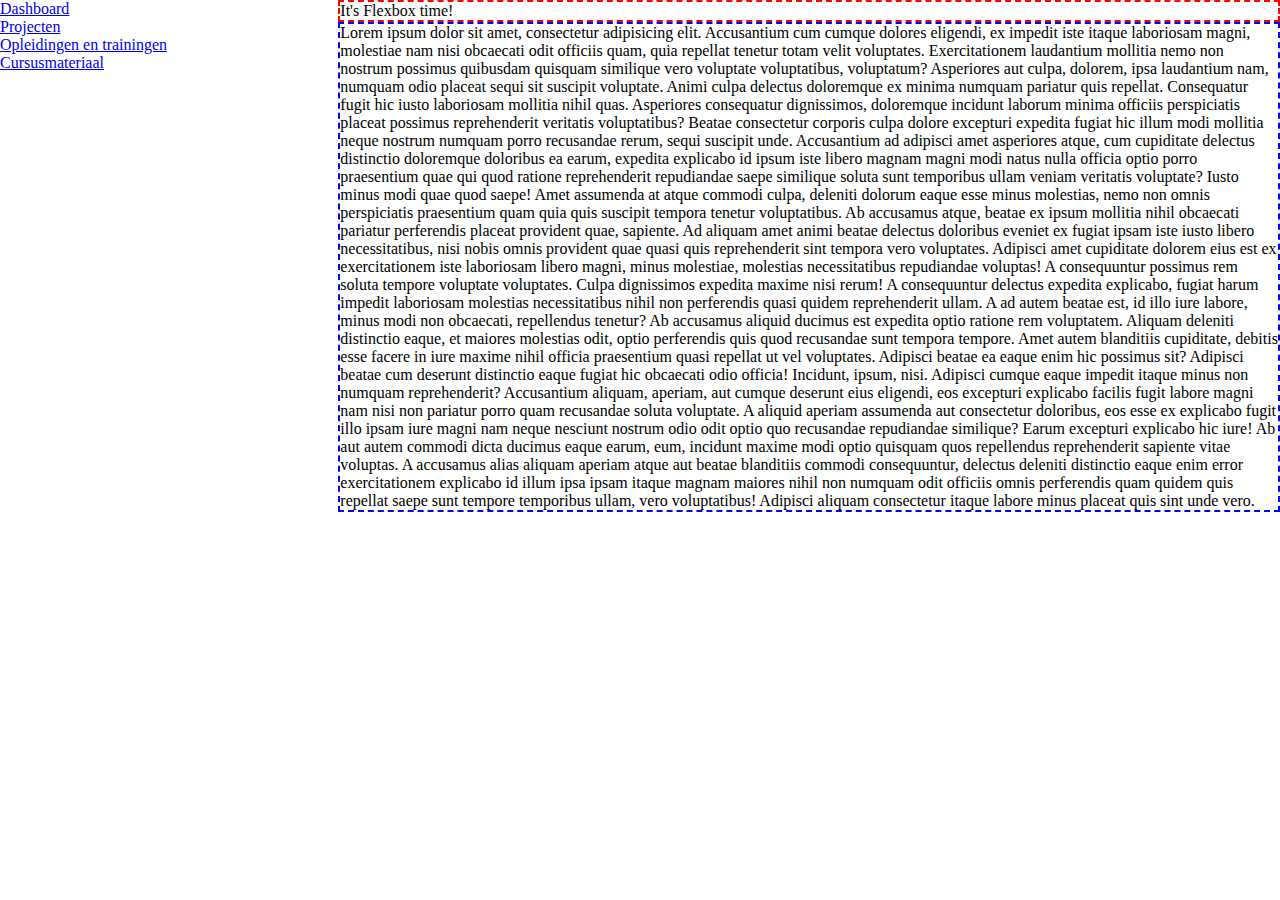
==== opdracht-2/index.html @ d3147784 "Started exercise 2, started a base for the navbar" ====
<!DOCTYPE html>
<html lang="en">
<head>
    <meta charset="UTF-8">
    <link rel="stylesheet" href="../do-not-edit.css">
    <link rel="stylesheet" href="styles.css">
    <title>NOVI Flexbox opdracht 2</title>
</head>
<body>
<aside>
    <nav>
        <ul>
            <li><a href="/">Dashboard</a></li>
            <li><a href="/">Projecten</a></li>
            <li><a href="/">Opleidingen en trainingen</a></li>
            <li><a href="/">Cursusmateriaal</a></li>
        </ul>
    </nav>
</aside>
<main>
    <p class="border-red">It's Flexbox time!</p>
    <p class="border-blue">Lorem ipsum dolor sit amet, consectetur adipisicing elit. Accusantium cum cumque dolores
        eligendi, ex impedit iste itaque laboriosam magni, molestiae nam nisi obcaecati odit officiis quam, quia
        repellat tenetur totam velit voluptates. Exercitationem laudantium mollitia nemo non nostrum possimus quibusdam
        quisquam similique vero voluptate voluptatibus, voluptatum? Asperiores aut culpa, dolorem, ipsa laudantium nam,
        numquam odio placeat sequi sit suscipit voluptate. Animi culpa delectus doloremque ex minima numquam pariatur
        quis repellat. Consequatur fugit hic iusto laboriosam mollitia nihil quas. Asperiores consequatur dignissimos,
        doloremque incidunt laborum minima officiis perspiciatis placeat possimus reprehenderit veritatis voluptatibus?
        Beatae consectetur corporis culpa dolore excepturi expedita fugiat hic illum modi mollitia neque nostrum numquam
        porro recusandae rerum, sequi suscipit unde. Accusantium ad adipisci amet asperiores atque, cum cupiditate
        delectus distinctio doloremque doloribus ea earum, expedita explicabo id ipsum iste libero magnam magni modi
        natus nulla officia optio porro praesentium quae qui quod ratione reprehenderit repudiandae saepe similique
        soluta sunt temporibus ullam veniam veritatis voluptate? Iusto minus modi quae quod saepe! Amet assumenda at
        atque commodi culpa, deleniti dolorum eaque esse minus molestias, nemo non omnis perspiciatis praesentium quam
        quia quis suscipit tempora tenetur voluptatibus. Ab accusamus atque, beatae ex ipsum mollitia nihil obcaecati
        pariatur perferendis placeat provident quae, sapiente. Ad aliquam amet animi beatae delectus doloribus eveniet
        ex fugiat ipsam iste iusto libero necessitatibus, nisi nobis omnis provident quae quasi quis reprehenderit sint
        tempora vero voluptates. Adipisci amet cupiditate dolorem eius est ex exercitationem iste laboriosam libero
        magni, minus molestiae, molestias necessitatibus repudiandae voluptas! A consequuntur possimus rem soluta
        tempore voluptate voluptates. Culpa dignissimos expedita maxime nisi rerum! A consequuntur delectus expedita
        explicabo, fugiat harum impedit laboriosam molestias necessitatibus nihil non perferendis quasi quidem
        reprehenderit ullam. A ad autem beatae est, id illo iure labore, minus modi non obcaecati, repellendus tenetur?
        Ab accusamus aliquid ducimus est expedita optio ratione rem voluptatem. Aliquam deleniti distinctio eaque, et
        maiores molestias odit, optio perferendis quis quod recusandae sunt tempora tempore. Amet autem blanditiis
        cupiditate, debitis esse facere in iure maxime nihil officia praesentium quasi repellat ut vel voluptates.
        Adipisci beatae ea eaque enim hic possimus sit? Adipisci beatae cum deserunt distinctio eaque fugiat hic
        obcaecati odio officia! Incidunt, ipsum, nisi. Adipisci cumque eaque impedit itaque minus non numquam
        reprehenderit? Accusantium aliquam, aperiam, aut cumque deserunt eius eligendi, eos excepturi explicabo facilis
        fugit labore magni nam nisi non pariatur porro quam recusandae soluta voluptate. A aliquid aperiam assumenda aut
        consectetur doloribus, eos esse ex explicabo fugit illo ipsam iure magni nam neque nesciunt nostrum odio odit
        optio quo recusandae repudiandae similique? Earum excepturi explicabo hic iure! Ab aut autem commodi dicta
        ducimus eaque earum, eum, incidunt maxime modi optio quisquam quos repellendus reprehenderit sapiente vitae
        voluptas. A accusamus alias aliquam aperiam atque aut beatae blanditiis commodi consequuntur, delectus deleniti
        distinctio eaque enim error exercitationem explicabo id illum ipsa ipsam itaque magnam maiores nihil non numquam
        odit officiis omnis perferendis quam quidem quis repellat saepe sunt tempore temporibus ullam, vero
        voluptatibus! Adipisci aliquam consectetur itaque labore minus placeat quis sint unde vero.</p>
</main>
</body>
</html>
---- opdracht-2/styles.css ----
* {
    box-sizing: border-box;
    margin: 0;
    padding: 0;
}

html, body {
    height: 100%;
}

body{
    display: flex;
    flex-direction: row;
    justify-content: flex-start;
}

.border-red, .border-blue, .border-green {
    border: 2px dashed;
}

.border-red {
    border-color: red;
}

.border-blue {
    border-color: blue;
}

.border-green {
    border-color: green;
}

/* ------------------ Navbar ------------------------- */
aside {
    display: flex;
    flex-basis: 250px;
    flex-shrink: 0;
    flex-grow: 1;
}


/* ------------------ Main content ------------------------- */
main {
    display: flex;
    flex-direction: column;
    justify-content: flex-start;
    flex-basis: 500px;
    flex-grow: 5;
    overflow: auto;
}
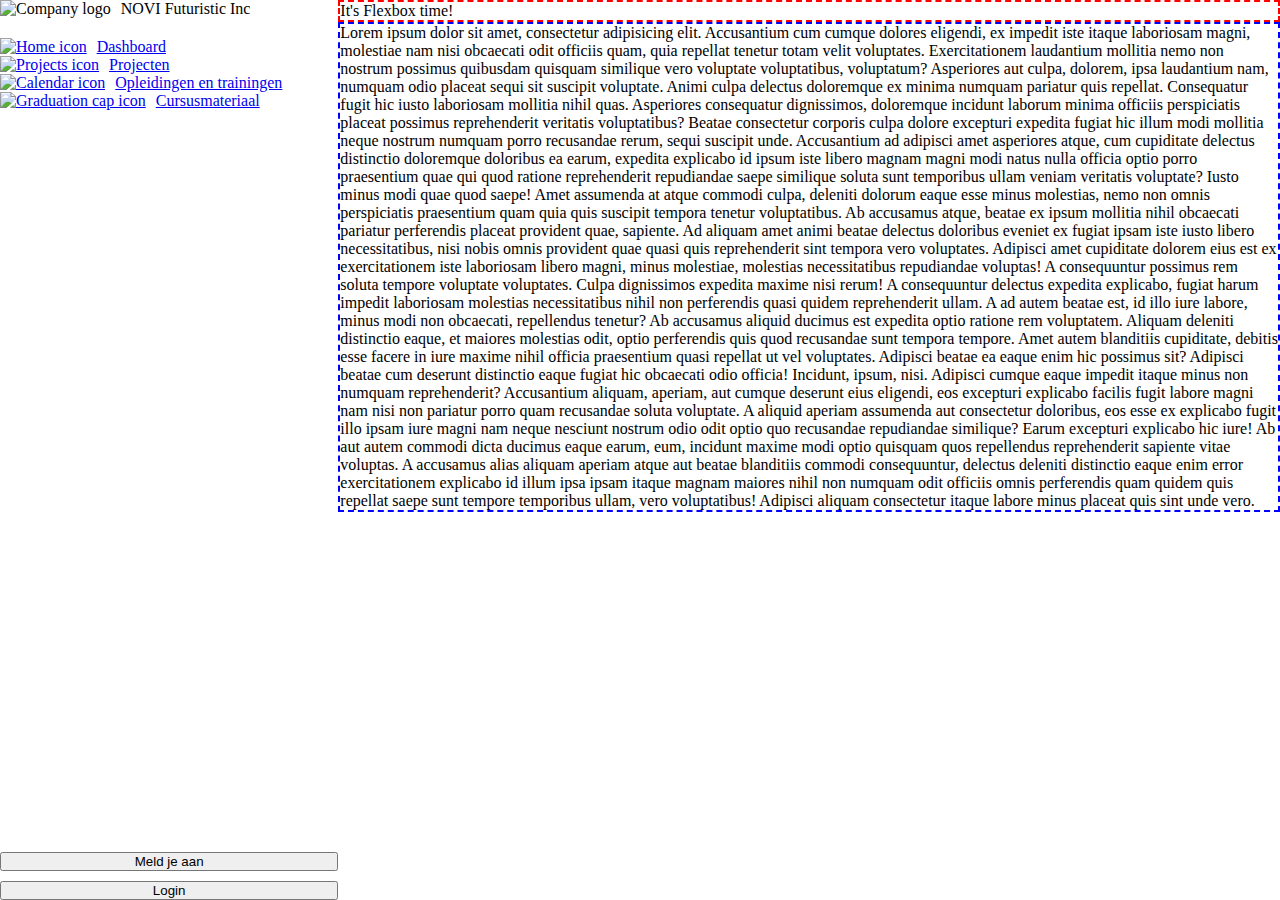
==== commit 4f680efb: "finished navbar" ====
--- a/opdracht-2/index.html
+++ b/opdracht-2/index.html
@@ -8,14 +8,47 @@
 </head>
 <body>
 <aside>
-    <nav>
-        <ul>
-            <li><a href="/">Dashboard</a></li>
-            <li><a href="/">Projecten</a></li>
-            <li><a href="/">Opleidingen en trainingen</a></li>
-            <li><a href="/">Cursusmateriaal</a></li>
+    <nav class="navbar">
+        <div class="navbar-org">
+            <img src="../assets/logo-acme.svg" alt="Company logo"/>
+            <p>NOVI Futuristic Inc</p>
+        </div>
+        <ul class="menu-links">
+            <li>
+                <a class="menu-link-content" href="/">
+                    <img src="../assets/home.svg" alt="Home icon"/>
+                    Dashboard
+                </a>
+            </li>
+            <li>
+                <a class="menu-link-content" href="/">
+                    <img src="../assets/apps.svg" alt="Projects icon"/>
+                    Projecten
+                </a>
+            </li>
+            <li>
+                <a class="menu-link-content" href="/">
+                    <img src="../assets/calendar.svg" alt="Calendar icon"/>
+                    Opleidingen en trainingen
+                </a>
+            </li>
+            <li>
+                <a class="menu-link-content" href="/">
+                    <img src="../assets/graduation-cap.svg" alt="Graduation cap icon"/>
+                    Cursusmateriaal
+                </a>
+            </li>
+        </ul>
+        <ul class="buttons">
+            <li>
+                <button class="button-primary" type="button">Meld je aan</button>
+            </li>
+            <li>
+                <button class="button-secondary" type="button">Login</button>
+            </li>
         </ul>
     </nav>
+
 </aside>
 <main>
     <p class="border-red">It's Flexbox time!</p>
--- a/opdracht-2/styles.css
+++ b/opdracht-2/styles.css
@@ -1,3 +1,5 @@
+/* ------------------ Global ------------------------- */
+
 * {
     box-sizing: border-box;
     margin: 0;
@@ -13,6 +15,13 @@
     flex-direction: row;
     justify-content: flex-start;
 }
+
+ul {
+    list-style-type: none;
+}
+
+/* ------------------ For testing only ------------------------- */
+/* remove before final upload*/
 
 .border-red, .border-blue, .border-green {
     border: 2px dashed;
@@ -31,13 +40,66 @@
 }
 
 /* ------------------ Navbar ------------------------- */
-aside {
+aside{
+    display:flex;
+    flex-basis:250px;
+    flex-shrink: 0;
+    flex-grow: 1;
+}
+
+nav {
     display: flex;
     flex-basis: 250px;
     flex-shrink: 0;
     flex-grow: 1;
 }
 
+.navbar {
+    display: flex;
+    flex-direction: column;
+    justify-content: flex-start;
+    gap: 20px;
+}
+
+.navbar-org{
+    display: flex;
+    flex-direction: row;
+    justify-content: flex-start;
+    gap: 10px;
+}
+
+.navbar ul{
+    display: flex;
+    flex-direction: column;
+    justify-content: flex-start;
+}
+
+.menu-links{
+    display: flex;
+    flex-direction: row;
+    justify-content: flex-start;
+}
+.menu-link-content{
+    display: flex;
+    flex-direction: row;
+    justify-content: flex-start;
+    align-content: baseline;
+    gap: 10px;
+}
+
+.navbar .buttons {
+    display: flex;
+    flex-direction: column;
+    justify-content: flex-end;
+    gap: 10px;
+    flex-grow: 1;
+}
+
+.buttons li{
+    display: flex;
+    flex-direction: column;
+    justify-content: center;
+}
 
 /* ------------------ Main content ------------------------- */
 main {
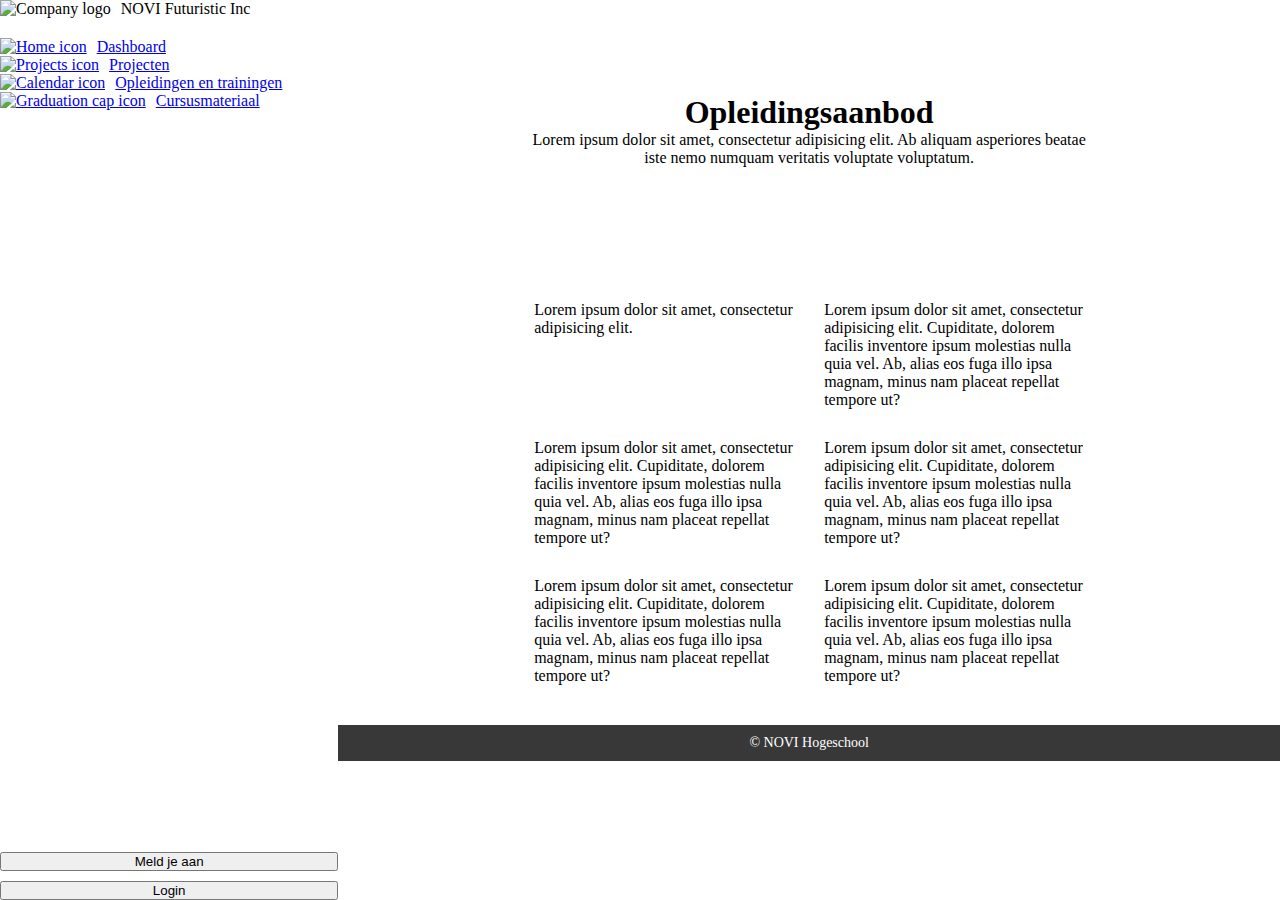
==== commit f4c71a89: "Added header, footer and main content boxes." ====
--- a/opdracht-2/index.html
+++ b/opdracht-2/index.html
@@ -50,43 +50,51 @@
     </nav>
 
 </aside>
-<main>
-    <p class="border-red">It's Flexbox time!</p>
-    <p class="border-blue">Lorem ipsum dolor sit amet, consectetur adipisicing elit. Accusantium cum cumque dolores
-        eligendi, ex impedit iste itaque laboriosam magni, molestiae nam nisi obcaecati odit officiis quam, quia
-        repellat tenetur totam velit voluptates. Exercitationem laudantium mollitia nemo non nostrum possimus quibusdam
-        quisquam similique vero voluptate voluptatibus, voluptatum? Asperiores aut culpa, dolorem, ipsa laudantium nam,
-        numquam odio placeat sequi sit suscipit voluptate. Animi culpa delectus doloremque ex minima numquam pariatur
-        quis repellat. Consequatur fugit hic iusto laboriosam mollitia nihil quas. Asperiores consequatur dignissimos,
-        doloremque incidunt laborum minima officiis perspiciatis placeat possimus reprehenderit veritatis voluptatibus?
-        Beatae consectetur corporis culpa dolore excepturi expedita fugiat hic illum modi mollitia neque nostrum numquam
-        porro recusandae rerum, sequi suscipit unde. Accusantium ad adipisci amet asperiores atque, cum cupiditate
-        delectus distinctio doloremque doloribus ea earum, expedita explicabo id ipsum iste libero magnam magni modi
-        natus nulla officia optio porro praesentium quae qui quod ratione reprehenderit repudiandae saepe similique
-        soluta sunt temporibus ullam veniam veritatis voluptate? Iusto minus modi quae quod saepe! Amet assumenda at
-        atque commodi culpa, deleniti dolorum eaque esse minus molestias, nemo non omnis perspiciatis praesentium quam
-        quia quis suscipit tempora tenetur voluptatibus. Ab accusamus atque, beatae ex ipsum mollitia nihil obcaecati
-        pariatur perferendis placeat provident quae, sapiente. Ad aliquam amet animi beatae delectus doloribus eveniet
-        ex fugiat ipsam iste iusto libero necessitatibus, nisi nobis omnis provident quae quasi quis reprehenderit sint
-        tempora vero voluptates. Adipisci amet cupiditate dolorem eius est ex exercitationem iste laboriosam libero
-        magni, minus molestiae, molestias necessitatibus repudiandae voluptas! A consequuntur possimus rem soluta
-        tempore voluptate voluptates. Culpa dignissimos expedita maxime nisi rerum! A consequuntur delectus expedita
-        explicabo, fugiat harum impedit laboriosam molestias necessitatibus nihil non perferendis quasi quidem
-        reprehenderit ullam. A ad autem beatae est, id illo iure labore, minus modi non obcaecati, repellendus tenetur?
-        Ab accusamus aliquid ducimus est expedita optio ratione rem voluptatem. Aliquam deleniti distinctio eaque, et
-        maiores molestias odit, optio perferendis quis quod recusandae sunt tempora tempore. Amet autem blanditiis
-        cupiditate, debitis esse facere in iure maxime nihil officia praesentium quasi repellat ut vel voluptates.
-        Adipisci beatae ea eaque enim hic possimus sit? Adipisci beatae cum deserunt distinctio eaque fugiat hic
-        obcaecati odio officia! Incidunt, ipsum, nisi. Adipisci cumque eaque impedit itaque minus non numquam
-        reprehenderit? Accusantium aliquam, aperiam, aut cumque deserunt eius eligendi, eos excepturi explicabo facilis
-        fugit labore magni nam nisi non pariatur porro quam recusandae soluta voluptate. A aliquid aperiam assumenda aut
-        consectetur doloribus, eos esse ex explicabo fugit illo ipsam iure magni nam neque nesciunt nostrum odio odit
-        optio quo recusandae repudiandae similique? Earum excepturi explicabo hic iure! Ab aut autem commodi dicta
-        ducimus eaque earum, eum, incidunt maxime modi optio quisquam quos repellendus reprehenderit sapiente vitae
-        voluptas. A accusamus alias aliquam aperiam atque aut beatae blanditiis commodi consequuntur, delectus deleniti
-        distinctio eaque enim error exercitationem explicabo id illum ipsa ipsam itaque magnam maiores nihil non numquam
-        odit officiis omnis perferendis quam quidem quis repellat saepe sunt tempore temporibus ullam, vero
-        voluptatibus! Adipisci aliquam consectetur itaque labore minus placeat quis sint unde vero.</p>
-</main>
+
+<div class="content-wrapper">
+    <header class="header">
+        <div class="header-content">
+            <h1 class="header-title">Opleidingsaanbod</h1>
+            <p class="header-subtitle">Lorem ipsum dolor sit amet, consectetur adipisicing elit. Ab aliquam asperiores
+                beatae iste nemo numquam veritatis voluptate voluptatum.</p>
+        </div>
+    </header>
+    <main>
+        <div class="product-table">
+            <article class="product-card">
+                <p class="product-text">Lorem ipsum dolor sit amet, consectetur adipisicing elit.</p>
+            </article>
+            <article class="product-card">
+                <p class="product-text">Lorem ipsum dolor sit amet, consectetur adipisicing elit. Cupiditate, dolorem
+                    facilis inventore ipsum molestias nulla quia vel. Ab, alias eos fuga illo ipsa magnam, minus nam
+                    placeat repellat tempore ut?</p>
+            </article>
+            <article class="product-card">
+
+                <p class="product-text">Lorem ipsum dolor sit amet, consectetur adipisicing elit. Cupiditate, dolorem
+                    facilis inventore ipsum molestias nulla quia vel. Ab, alias eos fuga illo ipsa magnam, minus nam
+                    placeat repellat tempore ut?</p>
+            </article>
+            <article class="product-card">
+                <p class="product-text">Lorem ipsum dolor sit amet, consectetur adipisicing elit. Cupiditate, dolorem
+                    facilis inventore ipsum molestias nulla quia vel. Ab, alias eos fuga illo ipsa magnam, minus nam
+                    placeat repellat tempore ut?</p>
+            </article>
+            <article class="product-card">
+                <p class="product-text">Lorem ipsum dolor sit amet, consectetur adipisicing elit. Cupiditate, dolorem
+                    facilis inventore ipsum molestias nulla quia vel. Ab, alias eos fuga illo ipsa magnam, minus nam
+                    placeat repellat tempore ut?</p>
+            </article>
+            <article class="product-card">
+                <p class="product-text">Lorem ipsum dolor sit amet, consectetur adipisicing elit. Cupiditate, dolorem
+                    facilis inventore ipsum molestias nulla quia vel. Ab, alias eos fuga illo ipsa magnam, minus nam
+                    placeat repellat tempore ut?</p>
+            </article>
+        </div>
+    </main>
+    <footer class="footer">
+        <p class="footer-copyright">&copy; NOVI Hogeschool</p>
+    </footer>
+</div>
 </body>
 </html>--- a/opdracht-2/styles.css
+++ b/opdracht-2/styles.css
@@ -10,7 +10,7 @@
     height: 100%;
 }
 
-body{
+body {
     display: flex;
     flex-direction: row;
     justify-content: flex-start;
@@ -40,9 +40,9 @@
 }
 
 /* ------------------ Navbar ------------------------- */
-aside{
-    display:flex;
-    flex-basis:250px;
+aside {
+    display: flex;
+    flex-basis: 250px;
     flex-shrink: 0;
     flex-grow: 1;
 }
@@ -61,25 +61,26 @@
     gap: 20px;
 }
 
-.navbar-org{
+.navbar-org {
     display: flex;
     flex-direction: row;
     justify-content: flex-start;
     gap: 10px;
 }
 
-.navbar ul{
+.navbar ul {
     display: flex;
     flex-direction: column;
     justify-content: flex-start;
 }
 
-.menu-links{
+.menu-links {
     display: flex;
     flex-direction: row;
     justify-content: flex-start;
 }
-.menu-link-content{
+
+.menu-link-content {
     display: flex;
     flex-direction: row;
     justify-content: flex-start;
@@ -95,14 +96,33 @@
     flex-grow: 1;
 }
 
-.buttons li{
+.buttons li {
     display: flex;
     flex-direction: column;
     justify-content: center;
 }
 
+/* ------------------ Header ------------------------- */
+
+header {
+    background-image: url("../assets/placeholder-image.svg");
+    background-size: cover;
+    background-position: center;
+}
+
+.header {
+    display: flex;
+    flex-direction: column;
+    justify-content: center;
+    padding: 10% 20%;
+}
+
+.header-content {
+    text-align: center;
+}
+
 /* ------------------ Main content ------------------------- */
-main {
+.content-wrapper {
     display: flex;
     flex-direction: column;
     justify-content: flex-start;
@@ -111,3 +131,38 @@
     overflow: auto;
 }
 
+main {
+    display: flex;
+    flex-direction: row;
+    justify-content: flex-start;
+}
+
+/* ------------------ Product cards ------------------------- */
+.product-table {
+    display: flex;
+    flex-direction: row;
+    justify-content: center;
+    flex-wrap: wrap;
+    padding: 40px 10%;
+    gap: 30px;
+}
+
+.product-card {
+    display: flex;
+    flex-basis: 260px;
+}
+
+/* ------------------ Footer ------------------------- */
+
+.footer {
+    display: flex;
+    flex-direction: column;
+    background-color: #383838;
+    padding-block: 10px;
+}
+
+.footer-copyright {
+    font-size: 14px;
+    color: #ffffff;
+    text-align: center;
+}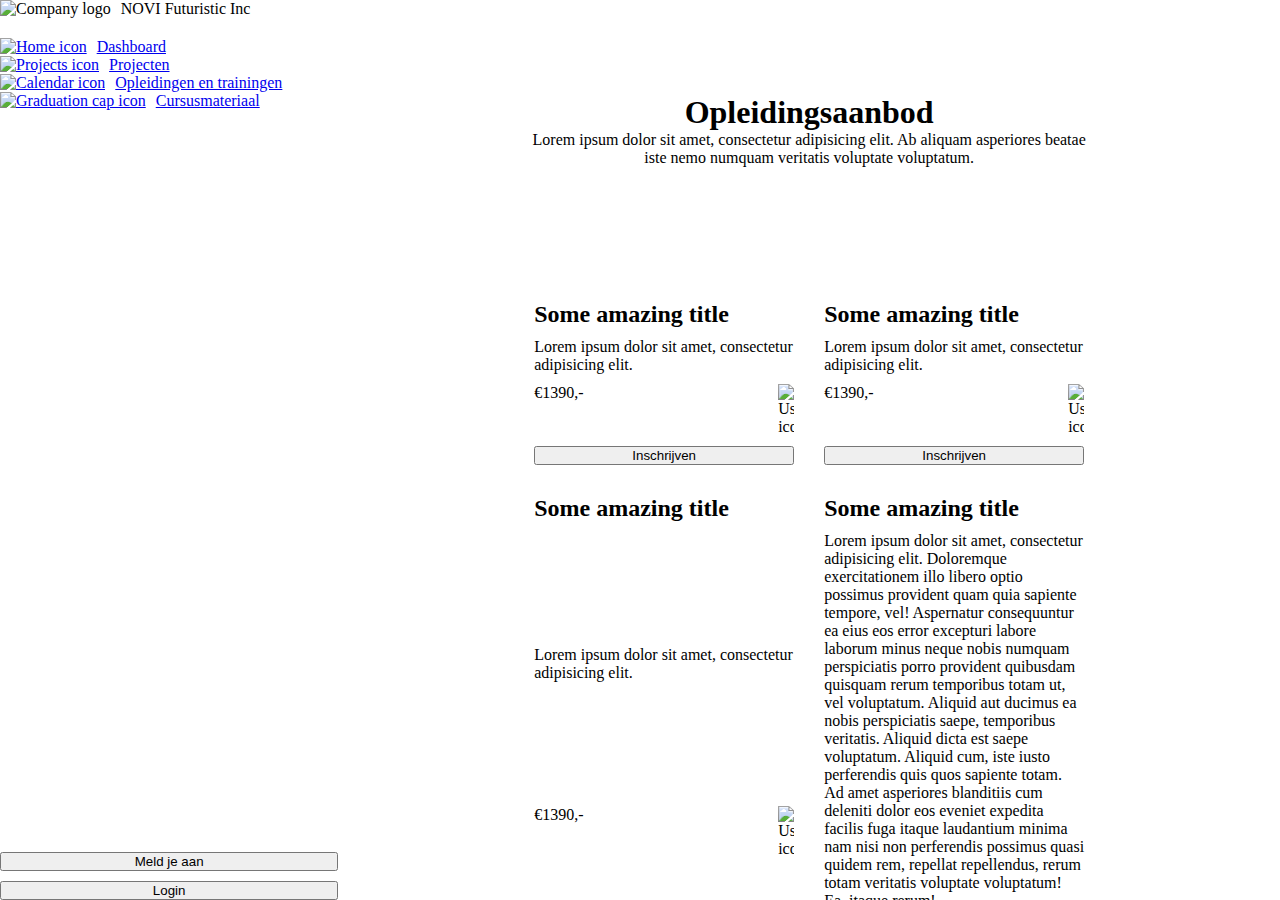
==== commit 70abc42c: "Context boxes base finished. Product images to be added." ====
--- a/opdracht-2/index.html
+++ b/opdracht-2/index.html
@@ -62,33 +62,77 @@
     <main>
         <div class="product-table">
             <article class="product-card">
+<!--                <img class="product-image" src="../assets/placeholder-image.svg" alt="Product image"/>-->
+                <h2 class="product-title">Some amazing title</h2>
                 <p class="product-text">Lorem ipsum dolor sit amet, consectetur adipisicing elit.</p>
+                <div class="product-prize-line">
+                    <p class="product-prize">€1390,-</p>
+                    <img src="../assets/users-alt.svg" alt="Users icon"/>
+                </div>
+                <button class="button-secondary" type="button">Inschrijven</button>
             </article>
             <article class="product-card">
-                <p class="product-text">Lorem ipsum dolor sit amet, consectetur adipisicing elit. Cupiditate, dolorem
-                    facilis inventore ipsum molestias nulla quia vel. Ab, alias eos fuga illo ipsa magnam, minus nam
-                    placeat repellat tempore ut?</p>
+                <h2 class="product-title">Some amazing title</h2>
+                <p class="product-text">Lorem ipsum dolor sit amet, consectetur adipisicing elit.</p>
+                <div class="product-prize-line">
+                    <p class="product-prize">€1390,-</p>
+                    <img src="../assets/users-alt.svg" alt="Users icon"/>
+                </div>
+                <button class="button-secondary" type="button">Inschrijven</button>
             </article>
             <article class="product-card">
-
-                <p class="product-text">Lorem ipsum dolor sit amet, consectetur adipisicing elit. Cupiditate, dolorem
-                    facilis inventore ipsum molestias nulla quia vel. Ab, alias eos fuga illo ipsa magnam, minus nam
-                    placeat repellat tempore ut?</p>
+                <h2 class="product-title">Some amazing title</h2>
+                <p class="product-text">Lorem ipsum dolor sit amet, consectetur adipisicing elit.</p>
+                <div class="product-prize-line">
+                    <p class="product-prize">€1390,-</p>
+                    <img src="../assets/users-alt.svg" alt="Users icon"/>
+                </div>
+                <button class="button-secondary" type="button">Inschrijven</button>
             </article>
             <article class="product-card">
-                <p class="product-text">Lorem ipsum dolor sit amet, consectetur adipisicing elit. Cupiditate, dolorem
-                    facilis inventore ipsum molestias nulla quia vel. Ab, alias eos fuga illo ipsa magnam, minus nam
-                    placeat repellat tempore ut?</p>
+                <h2 class="product-title">Some amazing title</h2>
+                <p class="product-text">Lorem ipsum dolor sit amet, consectetur adipisicing elit. Doloremque exercitationem illo libero optio possimus provident quam quia sapiente tempore, vel! Aspernatur consequuntur ea eius eos error excepturi labore laborum minus neque nobis numquam perspiciatis porro provident quibusdam quisquam rerum temporibus totam ut, vel voluptatum. Aliquid aut ducimus ea nobis perspiciatis saepe, temporibus veritatis. Aliquid dicta est saepe voluptatum. Aliquid cum, iste iusto perferendis quis quos sapiente totam. Ad amet asperiores blanditiis cum deleniti dolor eos eveniet expedita facilis fuga itaque laudantium minima nam nisi non perferendis possimus quasi quidem rem, repellat repellendus, rerum totam veritatis voluptate voluptatum! Ea, itaque rerum!</p>
+                <div class="product-prize-line">
+                    <p class="product-prize">€1390,-</p>
+                    <img src="../assets/users-alt.svg" alt="Users icon"/>
+                </div>
+                <button class="button-secondary" type="button">Inschrijven</button>
             </article>
             <article class="product-card">
-                <p class="product-text">Lorem ipsum dolor sit amet, consectetur adipisicing elit. Cupiditate, dolorem
-                    facilis inventore ipsum molestias nulla quia vel. Ab, alias eos fuga illo ipsa magnam, minus nam
-                    placeat repellat tempore ut?</p>
+                <h2 class="product-title">Some amazing title</h2>
+                <p class="product-text">Lorem ipsum dolor sit amet, consectetur adipisicing elit.</p>
+                <div class="product-prize-line">
+                    <p class="product-prize">€1390,-</p>
+                    <img src="../assets/users-alt.svg" alt="Users icon"/>
+                </div>
+                <button class="button-secondary" type="button">Inschrijven</button>
             </article>
             <article class="product-card">
-                <p class="product-text">Lorem ipsum dolor sit amet, consectetur adipisicing elit. Cupiditate, dolorem
-                    facilis inventore ipsum molestias nulla quia vel. Ab, alias eos fuga illo ipsa magnam, minus nam
-                    placeat repellat tempore ut?</p>
+                <h2 class="product-title">Some amazing title</h2>
+                <p class="product-text">Lorem ipsum dolor sit amet, consectetur adipisicing elit.</p>
+                <div class="product-prize-line">
+                    <p class="product-prize">€1390,-</p>
+                    <img src="../assets/users-alt.svg" alt="Users icon"/>
+                </div>
+                <button class="button-secondary" type="button">Inschrijven</button>
+            </article>
+            <article class="product-card">
+                <h2 class="product-title">Some amazing title</h2>
+                <p class="product-text">Lorem ipsum dolor sit amet, consectetur adipisicing elit.</p>
+                <div class="product-prize-line">
+                    <p class="product-prize">€1390,-</p>
+                    <img src="../assets/users-alt.svg" alt="Users icon"/>
+                </div>
+                <button class="button-secondary" type="button">Inschrijven</button>
+            </article>
+            <article class="product-card">
+                <h2 class="product-title">Some amazing title</h2>
+                <p class="product-text">Lorem ipsum dolor sit amet, consectetur adipisicing elit.</p>
+                <div class="product-prize-line">
+                    <p class="product-prize">€1390,-</p>
+                    <img src="../assets/users-alt.svg" alt="Users icon"/>
+                </div>
+                <button class="button-secondary" type="button">Inschrijven</button>
             </article>
         </div>
     </main>
--- a/opdracht-2/styles.css
+++ b/opdracht-2/styles.css
@@ -149,7 +149,20 @@
 
 .product-card {
     display: flex;
+    flex-direction: column;
+    justify-content: space-between;
     flex-basis: 260px;
+    gap: 10px;
+}
+
+.product-prize-line{
+    display: flex;
+    flex-direction: row;
+    justify-content: space-between;
+}
+
+.product-prize-line img{
+    width: 16px;
 }
 
 /* ------------------ Footer ------------------------- */
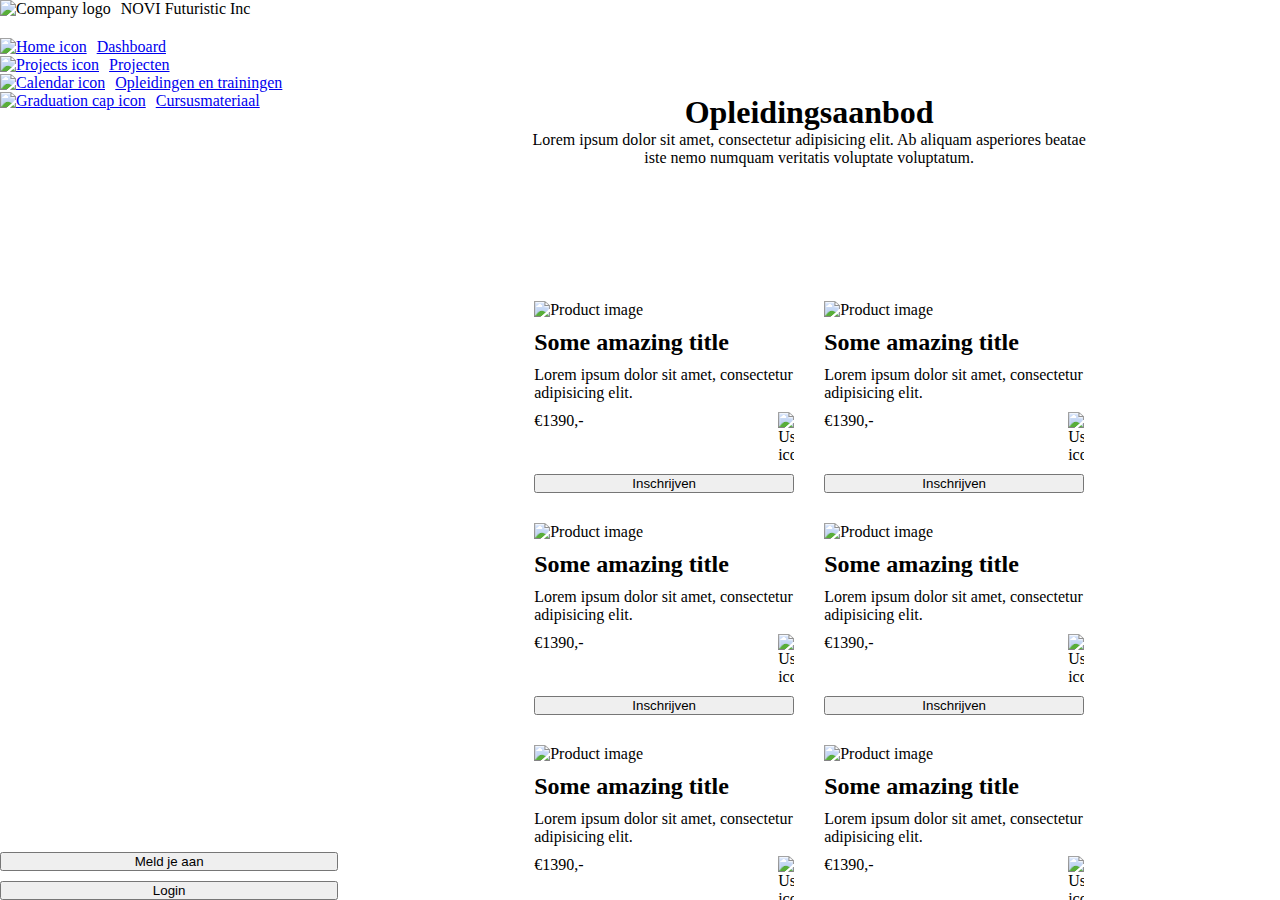
==== commit 3dbe907c: "finished" ====
--- a/opdracht-2/index.html
+++ b/opdracht-2/index.html
@@ -7,6 +7,8 @@
     <title>NOVI Flexbox opdracht 2</title>
 </head>
 <body>
+
+<!--S I D E B A R-->
 <aside>
     <nav class="navbar">
         <div class="navbar-org">
@@ -52,6 +54,8 @@
 </aside>
 
 <div class="content-wrapper">
+
+    <!--H E A D E R-->
     <header class="header">
         <div class="header-content">
             <h1 class="header-title">Opleidingsaanbod</h1>
@@ -60,9 +64,11 @@
         </div>
     </header>
     <main>
+
+        <!--P R O D U C T   B O X E S-->
         <div class="product-table">
             <article class="product-card">
-<!--                <img class="product-image" src="../assets/placeholder-image.svg" alt="Product image"/>-->
+                <img class="product-image" src="../assets/placeholder-image.svg" alt="Product image"/>
                 <h2 class="product-title">Some amazing title</h2>
                 <p class="product-text">Lorem ipsum dolor sit amet, consectetur adipisicing elit.</p>
                 <div class="product-prize-line">
@@ -72,6 +78,7 @@
                 <button class="button-secondary" type="button">Inschrijven</button>
             </article>
             <article class="product-card">
+                <img class="product-image" src="../assets/placeholder-image.svg" alt="Product image"/>
                 <h2 class="product-title">Some amazing title</h2>
                 <p class="product-text">Lorem ipsum dolor sit amet, consectetur adipisicing elit.</p>
                 <div class="product-prize-line">
@@ -81,6 +88,7 @@
                 <button class="button-secondary" type="button">Inschrijven</button>
             </article>
             <article class="product-card">
+                <img class="product-image" src="../assets/placeholder-image.svg" alt="Product image"/>
                 <h2 class="product-title">Some amazing title</h2>
                 <p class="product-text">Lorem ipsum dolor sit amet, consectetur adipisicing elit.</p>
                 <div class="product-prize-line">
@@ -90,15 +98,7 @@
                 <button class="button-secondary" type="button">Inschrijven</button>
             </article>
             <article class="product-card">
-                <h2 class="product-title">Some amazing title</h2>
-                <p class="product-text">Lorem ipsum dolor sit amet, consectetur adipisicing elit. Doloremque exercitationem illo libero optio possimus provident quam quia sapiente tempore, vel! Aspernatur consequuntur ea eius eos error excepturi labore laborum minus neque nobis numquam perspiciatis porro provident quibusdam quisquam rerum temporibus totam ut, vel voluptatum. Aliquid aut ducimus ea nobis perspiciatis saepe, temporibus veritatis. Aliquid dicta est saepe voluptatum. Aliquid cum, iste iusto perferendis quis quos sapiente totam. Ad amet asperiores blanditiis cum deleniti dolor eos eveniet expedita facilis fuga itaque laudantium minima nam nisi non perferendis possimus quasi quidem rem, repellat repellendus, rerum totam veritatis voluptate voluptatum! Ea, itaque rerum!</p>
-                <div class="product-prize-line">
-                    <p class="product-prize">€1390,-</p>
-                    <img src="../assets/users-alt.svg" alt="Users icon"/>
-                </div>
-                <button class="button-secondary" type="button">Inschrijven</button>
-            </article>
-            <article class="product-card">
+                <img class="product-image" src="../assets/placeholder-image.svg" alt="Product image"/>
                 <h2 class="product-title">Some amazing title</h2>
                 <p class="product-text">Lorem ipsum dolor sit amet, consectetur adipisicing elit.</p>
                 <div class="product-prize-line">
@@ -108,6 +108,7 @@
                 <button class="button-secondary" type="button">Inschrijven</button>
             </article>
             <article class="product-card">
+                <img class="product-image" src="../assets/placeholder-image.svg" alt="Product image"/>
                 <h2 class="product-title">Some amazing title</h2>
                 <p class="product-text">Lorem ipsum dolor sit amet, consectetur adipisicing elit.</p>
                 <div class="product-prize-line">
@@ -117,6 +118,7 @@
                 <button class="button-secondary" type="button">Inschrijven</button>
             </article>
             <article class="product-card">
+                <img class="product-image" src="../assets/placeholder-image.svg" alt="Product image"/>
                 <h2 class="product-title">Some amazing title</h2>
                 <p class="product-text">Lorem ipsum dolor sit amet, consectetur adipisicing elit.</p>
                 <div class="product-prize-line">
@@ -126,6 +128,17 @@
                 <button class="button-secondary" type="button">Inschrijven</button>
             </article>
             <article class="product-card">
+                <img class="product-image" src="../assets/placeholder-image.svg" alt="Product image"/>
+                <h2 class="product-title">Some amazing title</h2>
+                <p class="product-text">Lorem ipsum dolor sit amet, consectetur adipisicing elit.</p>
+                <div class="product-prize-line">
+                    <p class="product-prize">€1390,-</p>
+                    <img src="../assets/users-alt.svg" alt="Users icon"/>
+                </div>
+                <button class="button-secondary" type="button">Inschrijven</button>
+            </article>
+            <article class="product-card">
+                <img class="product-image" src="../assets/placeholder-image.svg" alt="Product image"/>
                 <h2 class="product-title">Some amazing title</h2>
                 <p class="product-text">Lorem ipsum dolor sit amet, consectetur adipisicing elit.</p>
                 <div class="product-prize-line">
@@ -136,6 +149,8 @@
             </article>
         </div>
     </main>
+
+    <!--    F O O T E R-->
     <footer class="footer">
         <p class="footer-copyright">&copy; NOVI Hogeschool</p>
     </footer>
--- a/opdracht-2/styles.css
+++ b/opdracht-2/styles.css
@@ -165,6 +165,10 @@
     width: 16px;
 }
 
+.product-image{
+    max-width: 100%;
+}
+
 /* ------------------ Footer ------------------------- */
 
 .footer {
